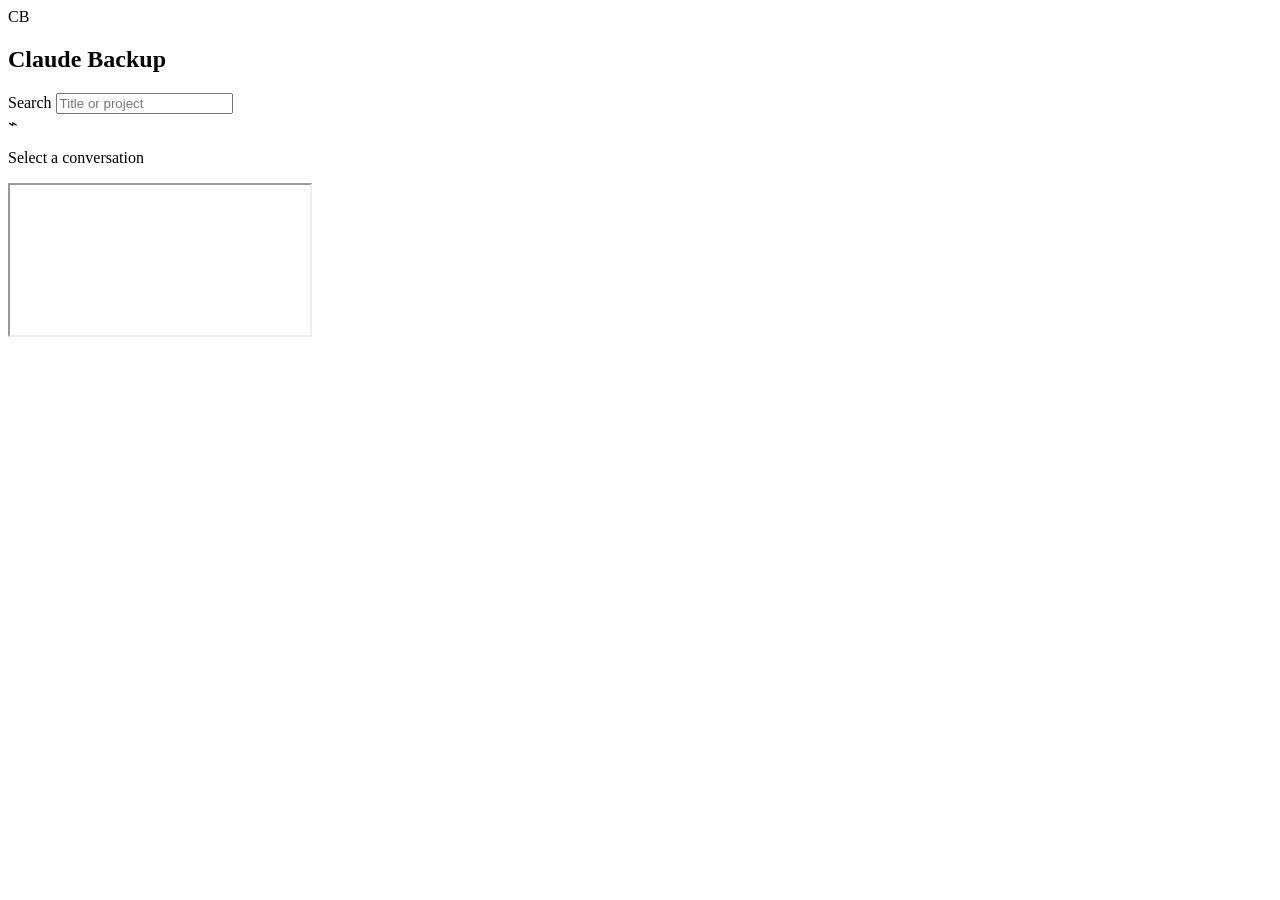
==== src/claude_history/templates/index.html @ 5e3760e3 "update rules" ====
<!doctype html>
<html lang="en">
<head>
  <meta charset="utf-8">
  <meta name="viewport" content="width=device-width, initial-scale=1">
  <title>Claude Backup</title>
  <link rel="stylesheet" href="assets/style.css">
</head>
<body class="index-page">
  <div id="app">
    <aside id="sidebar">
      <header class="sidebar-header">
        <div class="brand">
          <div class="brand-mark">CB</div>
          <div class="brand-copy">
            <h1>Claude Backup</h1>
            <p id="summary"></p>
          </div>
        </div>
        <label class="search-shell">
          <span>Search</span>
          <input id="query" type="search" placeholder="Title or project" autocomplete="off">
        </label>
      </header>
      <div id="list"></div>
    </aside>
    <main id="viewer">
      <div class="viewer-empty">
        <div class="viewer-empty-mark">⌁</div>
        <p>Select a conversation</p>
      </div>
      <iframe name="view" title="Conversation viewer"></iframe>
    </main>
  </div>
  <script>
    const DATA = __DATA__;
    const MAX_RESULTS = 300;
    const list = document.getElementById("list");
    const query = document.getElementById("query");
    const summary = document.getElementById("summary");
    const viewer = document.getElementById("viewer");

    const projects = new Set(DATA.map((item) => item.p));
    summary.textContent = `${DATA.length} conversations · ${projects.size} projects`;

    function sortValue(item) {
      if (typeof item.s === "number") return item.s;
      const parsed = Date.parse(item.last || item.dt || "");
      return Number.isNaN(parsed) ? 0 : parsed;
    }

    function sortedItems(items) {
      return [...items].sort((a, b) => sortValue(b) - sortValue(a));
    }

    function makeRow(item) {
      const a = document.createElement("a");
      a.className = "row";
      a.href = item.f;
      a.target = "view";
      a.addEventListener("click", () => {
        viewer.classList.add("has-frame");
      });

      const title = document.createElement("div");
      title.className = "row-title";
      title.textContent = item.t;
      a.appendChild(title);

      const detail = document.createElement("div");
      detail.className = "row-detail";
      detail.textContent = `${item.dt} - ${item.n} messages`;
      a.appendChild(detail);
      return a;
    }

    function makeProjectButton(project, count) {
      const button = document.createElement("button");
      button.type = "button";
      button.className = "project";
      button.setAttribute("aria-expanded", "false");

      const chevron = document.createElement("span");
      chevron.className = "project-chevron";
      chevron.textContent = "▸";

      const name = document.createElement("span");
      name.className = "project-name";
      name.textContent = project;

      const badge = document.createElement("span");
      badge.className = "project-count";
      badge.textContent = count;

      button.append(chevron, name, badge);
      return { button, chevron };
    }

    function renderSearch(term) {
      const needle = term.toLowerCase();
      const hits = sortedItems(DATA)
        .filter((item) => item.t.toLowerCase().includes(needle) || item.p.toLowerCase().includes(needle))
        .slice(0, MAX_RESULTS);
      list.replaceChildren();
      if (!hits.length) {
        const empty = document.createElement("div");
        empty.className = "hint";
        empty.textContent = "No results";
        list.appendChild(empty);
        return;
      }
      for (const item of hits) list.appendChild(makeRow(item));
      if (hits.length === MAX_RESULTS) {
        const capped = document.createElement("div");
        capped.className = "hint small";
        capped.textContent = `Showing first ${MAX_RESULTS} results`;
        list.appendChild(capped);
      }
    }

    function renderProjects() {
      list.replaceChildren();
      const grouped = new Map();
      for (const item of sortedItems(DATA)) {
        if (!grouped.has(item.p)) grouped.set(item.p, []);
        grouped.get(item.p).push(item);
      }

      [...grouped.keys()].forEach((project) => {
        const rows = document.createElement("div");
        rows.className = "rows";
        rows.hidden = true;

        const { button, chevron } = makeProjectButton(project, grouped.get(project).length);
        button.addEventListener("click", () => {
          const open = rows.hidden;
          rows.hidden = !open;
          chevron.textContent = open ? "▾" : "▸";
          button.setAttribute("aria-expanded", open ? "true" : "false");
          if (open && !rows.dataset.rendered) {
            for (const item of grouped.get(project)) rows.appendChild(makeRow(item));
            rows.dataset.rendered = "1";
          }
        });

        list.appendChild(button);
        list.appendChild(rows);
      });
    }

    query.addEventListener("input", () => {
      const term = query.value.trim();
      if (term) renderSearch(term);
      else renderProjects();
    });
    renderProjects();
  </script>
</body>
</html>
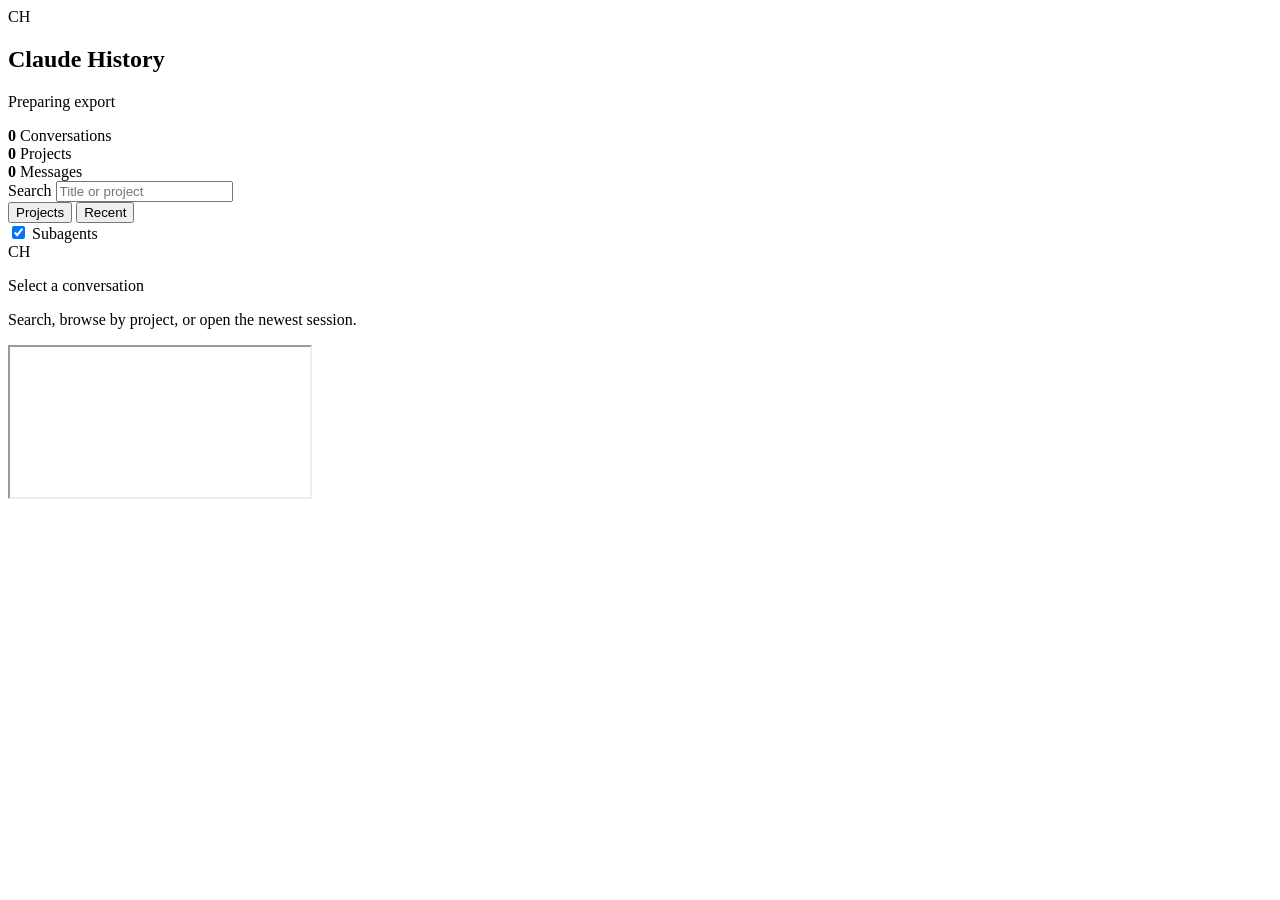
==== commit b1b0b2ea: "Refactor conversation handling and enhance export features" ====
--- a/src/claude_history/templates/index.html
+++ b/src/claude_history/templates/index.html
@@ -3,45 +3,120 @@
 <head>
   <meta charset="utf-8">
   <meta name="viewport" content="width=device-width, initial-scale=1">
-  <title>Claude Backup</title>
+  <title>Claude History</title>
   <link rel="stylesheet" href="assets/style.css">
 </head>
 <body class="index-page">
   <div id="app">
-    <aside id="sidebar">
+    <aside id="sidebar" aria-label="Conversation navigation">
       <header class="sidebar-header">
         <div class="brand">
-          <div class="brand-mark">CB</div>
+          <div class="brand-mark" aria-hidden="true">CH</div>
           <div class="brand-copy">
-            <h1>Claude Backup</h1>
-            <p id="summary"></p>
+            <h1>Claude History</h1>
+            <p id="summary">Preparing export</p>
           </div>
         </div>
+
+        <div class="stat-grid" aria-label="Export summary">
+          <div class="stat">
+            <strong id="conversation-count">0</strong>
+            <span>Conversations</span>
+          </div>
+          <div class="stat">
+            <strong id="project-count">0</strong>
+            <span>Projects</span>
+          </div>
+          <div class="stat">
+            <strong id="message-count">0</strong>
+            <span>Messages</span>
+          </div>
+        </div>
+
         <label class="search-shell">
           <span>Search</span>
           <input id="query" type="search" placeholder="Title or project" autocomplete="off">
         </label>
+
+        <div class="browse-controls">
+          <div class="mode-tabs" role="tablist" aria-label="Browse mode">
+            <button type="button" class="mode-tab" data-mode="projects" role="tab" aria-selected="true">Projects</button>
+            <button type="button" class="mode-tab" data-mode="recent" role="tab" aria-selected="false">Recent</button>
+          </div>
+          <label class="subagent-toggle" id="subagent-toggle">
+            <input id="include-subagents" type="checkbox" checked>
+            <span>Subagents</span>
+          </label>
+        </div>
       </header>
-      <div id="list"></div>
+
+      <div id="list" aria-live="polite"></div>
     </aside>
+
     <main id="viewer">
-      <div class="viewer-empty">
-        <div class="viewer-empty-mark">⌁</div>
-        <p>Select a conversation</p>
+      <div class="viewer-status" id="viewer-status">
+        <div class="viewer-status-mark" aria-hidden="true">CH</div>
+        <p class="viewer-status-title" id="viewer-status-title">Select a conversation</p>
+        <p class="viewer-status-copy" id="viewer-status-copy">Search, browse by project, or open the newest session.</p>
       </div>
-      <iframe name="view" title="Conversation viewer"></iframe>
+      <iframe id="frame" name="view" title="Conversation viewer"></iframe>
     </main>
   </div>
+
   <script>
     const DATA = __DATA__;
     const MAX_RESULTS = 300;
+    const STORE_MODE = "claude-history-mode";
+    const STORE_SUBAGENTS = "claude-history-subagents";
+
     const list = document.getElementById("list");
     const query = document.getElementById("query");
     const summary = document.getElementById("summary");
     const viewer = document.getElementById("viewer");
-
-    const projects = new Set(DATA.map((item) => item.p));
-    summary.textContent = `${DATA.length} conversations · ${projects.size} projects`;
+    const frame = document.getElementById("frame");
+    const statusTitle = document.getElementById("viewer-status-title");
+    const statusCopy = document.getElementById("viewer-status-copy");
+    const conversationCount = document.getElementById("conversation-count");
+    const projectCount = document.getElementById("project-count");
+    const messageCount = document.getElementById("message-count");
+    const includeSubagents = document.getElementById("include-subagents");
+    const subagentToggle = document.getElementById("subagent-toggle");
+    const modeButtons = Array.from(document.querySelectorAll("[data-mode]"));
+
+    const numberFormat = new Intl.NumberFormat();
+    const dateFormat = new Intl.DateTimeFormat(undefined, {
+      year: "numeric",
+      month: "short",
+      day: "2-digit",
+    });
+    const timeFormat = new Intl.DateTimeFormat(undefined, {
+      hour: "2-digit",
+      minute: "2-digit",
+      hour12: false,
+    });
+
+    let mode = readStore(STORE_MODE, "projects");
+    let activeFile = "";
+    const openProjects = new Set();
+
+    if (!["projects", "recent"].includes(mode)) mode = "projects";
+    includeSubagents.checked = readStore(STORE_SUBAGENTS, "1") !== "0";
+
+    function readStore(key, fallback) {
+      try {
+        return localStorage.getItem(key) || fallback;
+      } catch {
+        return fallback;
+      }
+    }
+
+    function writeStore(key, value) {
+      try {
+        localStorage.setItem(key, value);
+      } catch {
+        return undefined;
+      }
+    }
 
     function sortValue(item) {
       if (typeof item.s === "number") return item.s;
@@ -51,6 +126,77 @@
 
     function sortedItems(items) {
       return [...items].sort((a, b) => sortValue(b) - sortValue(a));
+    }
+
+    const SORTED = sortedItems(DATA);
+    const subagentCount = SORTED.filter((item) => item.sa).length;
+    if (!subagentCount) subagentToggle.hidden = true;
+
+    function visibleItems() {
+      return includeSubagents.checked ? SORTED : SORTED.filter((item) => !item.sa);
+    }
+
+    function projectSet(items) {
+      return new Set(items.map((item) => item.p));
+    }
+
+    function totalMessages(items) {
+      return items.reduce((sum, item) => sum + (Number(item.n) || 0), 0);
+    }
+
+    function updateStats(items) {
+      const projects = projectSet(items);
+      conversationCount.textContent = numberFormat.format(items.length);
+      projectCount.textContent = numberFormat.format(projects.size);
+      messageCount.textContent = numberFormat.format(totalMessages(items));
+      summary.textContent = `${numberFormat.format(items.length)} conversations across ${numberFormat.format(projects.size)} projects`;
+    }
+
+    function dateLabel(item) {
+      const parsed = new Date(item.last || item.dt || "");
+      if (!Number.isNaN(parsed.valueOf())) return dateFormat.format(parsed);
+      return item.dt || "Unknown date";
+    }
+
+    function timeLabel(item) {
+      if (!item.last) return "";
+      const parsed = new Date(item.last);
+      return Number.isNaN(parsed.valueOf()) ? "" : timeFormat.format(parsed);
+    }
+
+    function detailLabel(item) {
+      const suffix = item.sa ? " - subagent" : "";
+      const time = timeLabel(item);
+      const when = time ? `${dateLabel(item)} ${time}` : dateLabel(item);
+      return `${when} - ${numberFormat.format(item.n)} messages${suffix}`;
+    }
+
+    function matchesTerm(item, term) {
+      const needle = term.toLowerCase();
+      return item.t.toLowerCase().includes(needle) || item.p.toLowerCase().includes(needle);
+    }
+
+    function setActiveRow() {
+      list.querySelectorAll(".row").forEach((row) => {
+        const active = row.dataset.file === activeFile;
+        row.classList.toggle("is-active", active);
+        if (active) row.setAttribute("aria-current", "page");
+        else row.removeAttribute("aria-current");
+      });
+    }
+
+    function selectItem(item) {
+      if (!item) return;
+      activeFile = item.f;
+      setActiveRow();
+      viewer.classList.add("has-frame", "is-loading");
+      statusTitle.textContent = "Loading conversation";
+      statusCopy.textContent = item.t;
+      if (frame.getAttribute("src") !== item.f) {
+        frame.src = item.f;
+      } else {
+        viewer.classList.remove("is-loading");
+      }
     }
 
     function makeRow(item) {
@@ -58,23 +204,76 @@
       a.className = "row";
       a.href = item.f;
       a.target = "view";
-      a.addEventListener("click", () => {
-        viewer.classList.add("has-frame");
+      a.dataset.file = item.f;
+      if (item.f === activeFile) a.classList.add("is-active");
+      a.addEventListener("click", (event) => {
+        event.preventDefault();
+        selectItem(item);
       });
 
       const title = document.createElement("div");
       title.className = "row-title";
       title.textContent = item.t;
-      a.appendChild(title);
 
       const detail = document.createElement("div");
       detail.className = "row-detail";
-      detail.textContent = `${item.dt} - ${item.n} messages`;
-      a.appendChild(detail);
+      detail.textContent = detailLabel(item);
+
+      const project = document.createElement("div");
+      project.className = "row-project";
+      project.textContent = item.p;
+
+      a.append(title, detail, project);
       return a;
     }
 
-    function makeProjectButton(project, count) {
+    function makeHint(title, copy) {
+      const hint = document.createElement("div");
+      hint.className = "hint";
+
+      const strong = document.createElement("strong");
+      strong.textContent = title;
+
+      const text = document.createElement("span");
+      text.textContent = copy;
+
+      hint.append(strong, text);
+      return hint;
+    }
+
+    function renderSearch(term) {
+      const items = visibleItems();
+      const hits = sortedItems(items).filter((item) => matchesTerm(item, term)).slice(0, MAX_RESULTS);
+      updateStats(hits);
+      list.replaceChildren();
+
+      if (!hits.length) {
+        list.appendChild(makeHint("No matches", "Try a project path, title phrase, or date from the export."));
+        return;
+      }
+
+      const count = document.createElement("div");
+      count.className = "result-summary";
+      count.textContent = `${numberFormat.format(hits.length)} matching conversations`;
+      list.appendChild(count);
+
+      for (const item of hits) list.appendChild(makeRow(item));
+      if (hits.length === MAX_RESULTS) {
+        list.appendChild(makeHint("Result cap reached", `Showing the first ${MAX_RESULTS} matches.`));
+      }
+      setActiveRow();
+    }
+
+    function groupByProject(items) {
+      const grouped = new Map();
+      for (const item of sortedItems(items)) {
+        if (!grouped.has(item.p)) grouped.set(item.p, []);
+        grouped.get(item.p).push(item);
+      }
+      return grouped;
+    }
+
+    function makeProjectButton(project, items) {
       const button = document.createElement("button");
       button.type = "button";
       button.className = "project";
@@ -82,78 +281,163 @@
 
       const chevron = document.createElement("span");
       chevron.className = "project-chevron";
-      chevron.textContent = "▸";
+      chevron.textContent = "›";
+      chevron.setAttribute("aria-hidden", "true");
+
+      const body = document.createElement("span");
+      body.className = "project-body";
 
       const name = document.createElement("span");
       name.className = "project-name";
       name.textContent = project;
 
+      const meta = document.createElement("span");
+      meta.className = "project-meta";
+      meta.textContent = `${dateLabel(items[0])} - ${numberFormat.format(totalMessages(items))} messages`;
+
       const badge = document.createElement("span");
       badge.className = "project-count";
-      badge.textContent = count;
-
-      button.append(chevron, name, badge);
+      badge.textContent = numberFormat.format(items.length);
+
+      body.append(name, meta);
+      button.append(chevron, body, badge);
       return { button, chevron };
     }
 
-    function renderSearch(term) {
-      const needle = term.toLowerCase();
-      const hits = sortedItems(DATA)
-        .filter((item) => item.t.toLowerCase().includes(needle) || item.p.toLowerCase().includes(needle))
-        .slice(0, MAX_RESULTS);
+    function renderRows(rows, items) {
+      if (rows.dataset.rendered) return;
+      for (const item of items) rows.appendChild(makeRow(item));
+      rows.dataset.rendered = "1";
+      setActiveRow();
+    }
+
+    function openProject(button, chevron, rows, project, items) {
+      rows.hidden = false;
+      openProjects.add(project);
+      button.setAttribute("aria-expanded", "true");
+      chevron.textContent = "⌄";
+      renderRows(rows, items);
+    }
+
+    function closeProject(button, chevron, rows, project) {
+      rows.hidden = true;
+      openProjects.delete(project);
+      button.setAttribute("aria-expanded", "false");
+      chevron.textContent = "›";
+    }
+
+    function renderProjects() {
+      const items = visibleItems();
+      updateStats(items);
       list.replaceChildren();
-      if (!hits.length) {
-        const empty = document.createElement("div");
-        empty.className = "hint";
-        empty.textContent = "No results";
-        list.appendChild(empty);
+
+      if (!items.length) {
+        list.appendChild(makeHint("No conversations", "The current filters hide every exported session."));
         return;
       }
-      for (const item of hits) list.appendChild(makeRow(item));
-      if (hits.length === MAX_RESULTS) {
-        const capped = document.createElement("div");
-        capped.className = "hint small";
-        capped.textContent = `Showing first ${MAX_RESULTS} results`;
-        list.appendChild(capped);
-      }
-    }
-
-    function renderProjects() {
-      list.replaceChildren();
-      const grouped = new Map();
-      for (const item of sortedItems(DATA)) {
-        if (!grouped.has(item.p)) grouped.set(item.p, []);
-        grouped.get(item.p).push(item);
-      }
-
-      [...grouped.keys()].forEach((project) => {
+
+      const grouped = groupByProject(items);
+      let index = 0;
+      for (const [project, projectItems] of grouped.entries()) {
         const rows = document.createElement("div");
         rows.className = "rows";
         rows.hidden = true;
 
-        const { button, chevron } = makeProjectButton(project, grouped.get(project).length);
+        const { button, chevron } = makeProjectButton(project, projectItems);
         button.addEventListener("click", () => {
-          const open = rows.hidden;
-          rows.hidden = !open;
-          chevron.textContent = open ? "▾" : "▸";
-          button.setAttribute("aria-expanded", open ? "true" : "false");
-          if (open && !rows.dataset.rendered) {
-            for (const item of grouped.get(project)) rows.appendChild(makeRow(item));
-            rows.dataset.rendered = "1";
-          }
+          if (rows.hidden) openProject(button, chevron, rows, project, projectItems);
+          else closeProject(button, chevron, rows, project);
         });
 
-        list.appendChild(button);
-        list.appendChild(rows);
+        list.append(button, rows);
+
+        const containsActive = projectItems.some((item) => item.f === activeFile);
+        if (index === 0 || containsActive || openProjects.has(project)) {
+          openProject(button, chevron, rows, project, projectItems);
+        }
+        index += 1;
+      }
+      setActiveRow();
+    }
+
+    function renderRecent() {
+      const items = visibleItems();
+      const recent = items.slice(0, MAX_RESULTS);
+      updateStats(items);
+      list.replaceChildren();
+
+      if (!recent.length) {
+        list.appendChild(makeHint("No conversations", "The current filters hide every exported session."));
+        return;
+      }
+
+      for (const item of recent) list.appendChild(makeRow(item));
+      if (recent.length === MAX_RESULTS) {
+        list.appendChild(makeHint("Recent cap reached", `Showing the newest ${MAX_RESULTS} conversations.`));
+      }
+      setActiveRow();
+    }
+
+    function renderCurrent() {
+      const term = query.value.trim();
+      updateModeButtons();
+      if (term) renderSearch(term);
+      else if (mode === "recent") renderRecent();
+      else renderProjects();
+    }
+
+    function updateModeButtons() {
+      for (const button of modeButtons) {
+        const active = button.dataset.mode === mode;
+        button.classList.toggle("is-active", active);
+        button.setAttribute("aria-selected", active ? "true" : "false");
+      }
+    }
+
+    function ensureVisibleSelection() {
+      const items = visibleItems();
+      if (!items.length) return;
+      if (!items.some((item) => item.f === activeFile)) selectItem(items[0]);
+    }
+
+    frame.addEventListener("load", () => {
+      viewer.classList.add("has-frame");
+      viewer.classList.remove("is-loading");
+      statusTitle.textContent = "Conversation ready";
+      statusCopy.textContent = "Use the sidebar to switch sessions.";
+    });
+
+    query.addEventListener("input", renderCurrent);
+
+    includeSubagents.addEventListener("change", () => {
+      writeStore(STORE_SUBAGENTS, includeSubagents.checked ? "1" : "0");
+      ensureVisibleSelection();
+      renderCurrent();
+    });
+
+    for (const button of modeButtons) {
+      button.addEventListener("click", () => {
+        mode = button.dataset.mode;
+        writeStore(STORE_MODE, mode);
+        renderCurrent();
       });
     }
 
-    query.addEventListener("input", () => {
-      const term = query.value.trim();
-      if (term) renderSearch(term);
-      else renderProjects();
+    document.addEventListener("keydown", (event) => {
+      const wantsSearch = (event.metaKey || event.ctrlKey) && event.key.toLowerCase() === "k";
+      if (wantsSearch) {
+        event.preventDefault();
+        query.focus();
+        query.select();
+      }
+      if (event.key === "Escape" && document.activeElement === query && query.value) {
+        query.value = "";
+        renderCurrent();
+      }
     });
-    renderProjects();
+
+    renderCurrent();
+    if (visibleItems()[0]) selectItem(visibleItems()[0]);
   </script>
 </body>
 </html>
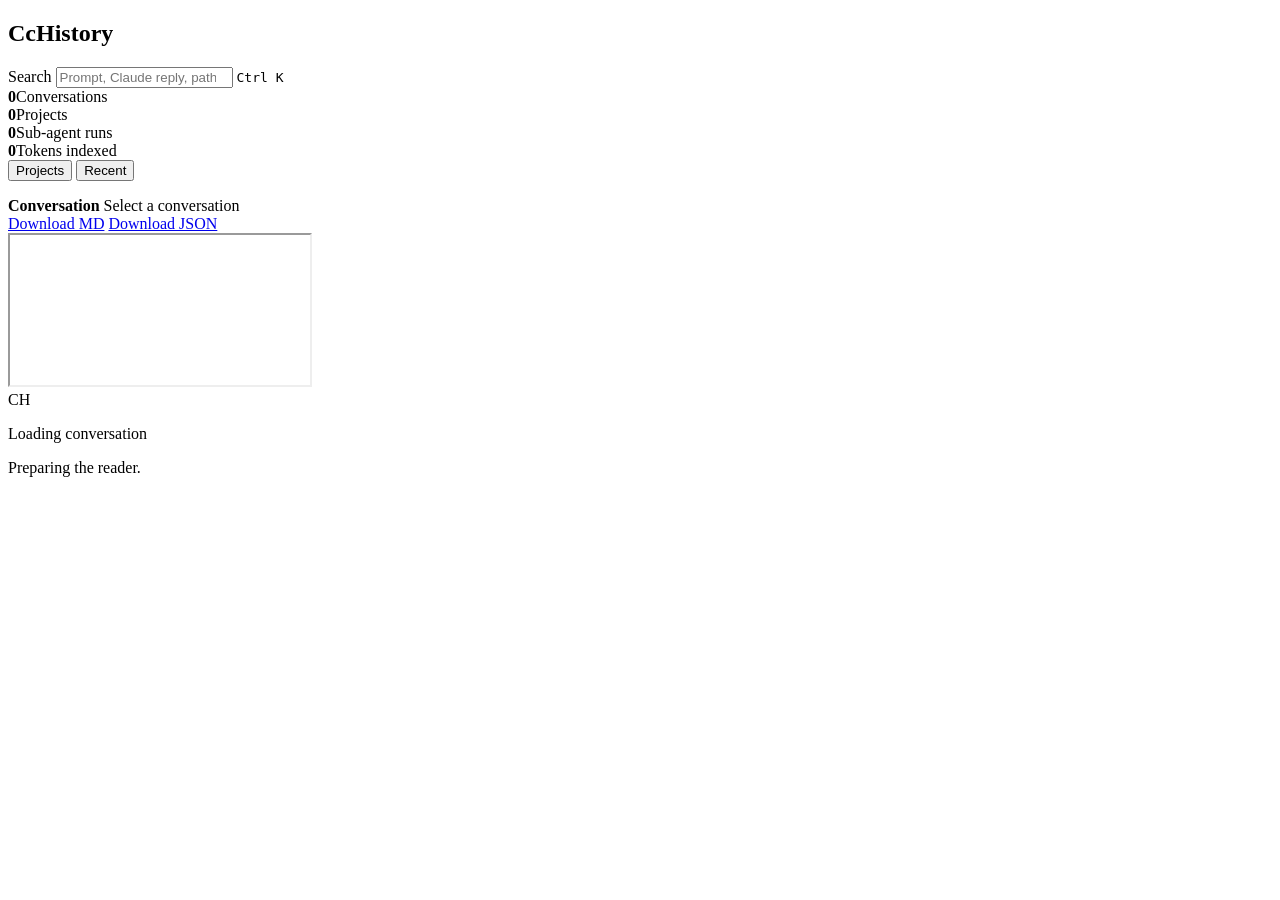
==== commit 4197453a: "update v2" ====
--- a/src/claude_history/templates/index.html
+++ b/src/claude_history/templates/index.html
@@ -3,104 +3,95 @@
 <head>
   <meta charset="utf-8">
   <meta name="viewport" content="width=device-width, initial-scale=1">
-  <title>Claude History</title>
+  <title>CcHistory</title>
   <link rel="stylesheet" href="assets/style.css">
 </head>
 <body class="index-page">
-  <div id="app">
-    <aside id="sidebar" aria-label="Conversation navigation">
-      <header class="sidebar-header">
-        <div class="brand">
-          <div class="brand-mark" aria-hidden="true">CH</div>
-          <div class="brand-copy">
-            <h1>Claude History</h1>
-            <p id="summary">Preparing export</p>
-          </div>
+  <div id="app" class="app-shell">
+    <aside class="side-panel" aria-label="Conversation navigation">
+      <header class="side-header">
+        <div class="side-title">
+          <h1>CcHistory</h1>
         </div>
-
-        <div class="stat-grid" aria-label="Export summary">
-          <div class="stat">
-            <strong id="conversation-count">0</strong>
-            <span>Conversations</span>
-          </div>
-          <div class="stat">
-            <strong id="project-count">0</strong>
-            <span>Projects</span>
-          </div>
-          <div class="stat">
-            <strong id="message-count">0</strong>
-            <span>Messages</span>
-          </div>
+        <label class="search-box">
+          <span>Search</span>
+          <input id="query" type="search" placeholder="Prompt, Claude reply, path, tool call, project" autocomplete="off">
+          <kbd>Ctrl K</kbd>
+        </label>
+      </header>
+
+      <section class="metric-grid" aria-label="Export summary">
+        <div class="metric"><strong id="conversation-count">0</strong><span>Conversations</span></div>
+        <div class="metric"><strong id="project-count">0</strong><span>Projects</span></div>
+        <div class="metric"><strong id="subagent-count">0</strong><span>Sub-agent runs</span></div>
+        <div class="metric"><strong id="token-count">0</strong><span>Tokens indexed</span></div>
+      </section>
+
+      <section class="list-panel">
+        <div class="tabs" role="tablist" aria-label="Browse mode">
+          <button class="tab" type="button" data-mode="projects" role="tab">Projects</button>
+          <button class="tab" type="button" data-mode="recent" role="tab">Recent</button>
         </div>
-
-        <label class="search-shell">
-          <span>Search</span>
-          <input id="query" type="search" placeholder="Title or project" autocomplete="off">
-        </label>
-
-        <div class="browse-controls">
-          <div class="mode-tabs" role="tablist" aria-label="Browse mode">
-            <button type="button" class="mode-tab" data-mode="projects" role="tab" aria-selected="true">Projects</button>
-            <button type="button" class="mode-tab" data-mode="recent" role="tab" aria-selected="false">Recent</button>
-          </div>
-          <label class="subagent-toggle" id="subagent-toggle">
-            <input id="include-subagents" type="checkbox" checked>
-            <span>Subagents</span>
-          </label>
+        <p class="tab-help" id="tab-help"></p>
+        <div id="list" class="list-body" aria-live="polite"></div>
+      </section>
+    </aside>
+
+    <main class="viewer" id="viewer">
+      <div class="viewer-bar">
+        <div class="viewer-title">
+          <strong id="viewer-title">Conversation</strong>
+          <span id="viewer-meta">Select a conversation</span>
         </div>
-      </header>
-
-      <div id="list" aria-live="polite"></div>
-    </aside>
-
-    <main id="viewer">
+        <div class="toolbar">
+          <a class="button" id="viewer-md" href="#" download data-download>Download MD</a>
+          <a class="button" id="viewer-json" href="#" download data-download>Download JSON</a>
+        </div>
+      </div>
+      <iframe id="frame" name="view" title="Conversation viewer"></iframe>
       <div class="viewer-status" id="viewer-status">
         <div class="viewer-status-mark" aria-hidden="true">CH</div>
-        <p class="viewer-status-title" id="viewer-status-title">Select a conversation</p>
-        <p class="viewer-status-copy" id="viewer-status-copy">Search, browse by project, or open the newest session.</p>
+        <p class="viewer-status-title" id="viewer-status-title">Loading conversation</p>
+        <p class="viewer-status-copy" id="viewer-status-copy">Preparing the reader.</p>
       </div>
-      <iframe id="frame" name="view" title="Conversation viewer"></iframe>
     </main>
   </div>
 
   <script>
     const DATA = __DATA__;
-    const MAX_RESULTS = 300;
+    const MAX_ROWS = 400;
     const STORE_MODE = "claude-history-mode";
-    const STORE_SUBAGENTS = "claude-history-subagents";
+    const STORE_PROJECTS = "claude-history-collapsed-projects";
 
     const list = document.getElementById("list");
     const query = document.getElementById("query");
-    const summary = document.getElementById("summary");
+    const tabHelp = document.getElementById("tab-help");
+    const frame = document.getElementById("frame");
     const viewer = document.getElementById("viewer");
-    const frame = document.getElementById("frame");
-    const statusTitle = document.getElementById("viewer-status-title");
-    const statusCopy = document.getElementById("viewer-status-copy");
-    const conversationCount = document.getElementById("conversation-count");
-    const projectCount = document.getElementById("project-count");
-    const messageCount = document.getElementById("message-count");
-    const includeSubagents = document.getElementById("include-subagents");
-    const subagentToggle = document.getElementById("subagent-toggle");
+    const viewerTitle = document.getElementById("viewer-title");
+    const viewerMeta = document.getElementById("viewer-meta");
+    const viewerStatusTitle = document.getElementById("viewer-status-title");
+    const viewerStatusCopy = document.getElementById("viewer-status-copy");
+    const viewerMd = document.getElementById("viewer-md");
+    const viewerJson = document.getElementById("viewer-json");
     const modeButtons = Array.from(document.querySelectorAll("[data-mode]"));
 
     const numberFormat = new Intl.NumberFormat();
-    const dateFormat = new Intl.DateTimeFormat(undefined, {
-      year: "numeric",
-      month: "short",
-      day: "2-digit",
-    });
-    const timeFormat = new Intl.DateTimeFormat(undefined, {
-      hour: "2-digit",
-      minute: "2-digit",
-      hour12: false,
-    });
-
-    let mode = readStore(STORE_MODE, "projects");
+    const compactFormat = new Intl.NumberFormat(undefined, { notation: "compact", maximumFractionDigits: 1 });
+    const dateFormat = new Intl.DateTimeFormat(undefined, { month: "2-digit", day: "2-digit", year: "2-digit" });
+    const timeFormat = new Intl.DateTimeFormat(undefined, { hour: "2-digit", minute: "2-digit", hour12: false });
+
+    const ITEMS = DATA
+      .map((item) => ({ ...item, _sort: sortValue(item), _search: searchText(item) }))
+      .sort((a, b) => b._sort - a._sort);
+    const BY_FILE = new Map(ITEMS.map((item) => [item.f, item]));
+    const PROJECTS = new Set(ITEMS.map((item) => item.p));
+
+    let mode = readStore(STORE_MODE, "recent");
+    if (!["projects", "recent"].includes(mode)) mode = "recent";
     let activeFile = "";
-    const openProjects = new Set();
-
-    if (!["projects", "recent"].includes(mode)) mode = "projects";
-    includeSubagents.checked = readStore(STORE_SUBAGENTS, "1") !== "0";
+    let collapsedProjects = readSet(STORE_PROJECTS);
+    let renderTimer = 0;
 
     function readStore(key, fallback) {
       try {
@@ -118,66 +109,114 @@
       }
     }
 
+    function readSet(key) {
+      try {
+        return new Set(JSON.parse(localStorage.getItem(key) || "[]"));
+      } catch {
+        return new Set();
+      }
+    }
+
+    function writeSet(key, value) {
+      try {
+        localStorage.setItem(key, JSON.stringify(Array.from(value)));
+      } catch {
+        return undefined;
+      }
+    }
+
     function sortValue(item) {
       if (typeof item.s === "number") return item.s;
-      const parsed = Date.parse(item.last || item.dt || "");
+      const parsed = Date.parse(item.last || item.created || item.dt || "");
       return Number.isNaN(parsed) ? 0 : parsed;
     }
 
-    function sortedItems(items) {
-      return [...items].sort((a, b) => sortValue(b) - sortValue(a));
-    }
-
-    const SORTED = sortedItems(DATA);
-    const subagentCount = SORTED.filter((item) => item.sa).length;
-    if (!subagentCount) subagentToggle.hidden = true;
-
-    function visibleItems() {
-      return includeSubagents.checked ? SORTED : SORTED.filter((item) => !item.sa);
-    }
-
-    function projectSet(items) {
-      return new Set(items.map((item) => item.p));
-    }
-
-    function totalMessages(items) {
-      return items.reduce((sum, item) => sum + (Number(item.n) || 0), 0);
-    }
-
-    function updateStats(items) {
-      const projects = projectSet(items);
-      conversationCount.textContent = numberFormat.format(items.length);
-      projectCount.textContent = numberFormat.format(projects.size);
-      messageCount.textContent = numberFormat.format(totalMessages(items));
-      summary.textContent = `${numberFormat.format(items.length)} conversations across ${numberFormat.format(projects.size)} projects`;
-    }
-
-    function dateLabel(item) {
-      const parsed = new Date(item.last || item.dt || "");
-      if (!Number.isNaN(parsed.valueOf())) return dateFormat.format(parsed);
-      return item.dt || "Unknown date";
-    }
-
-    function timeLabel(item) {
-      if (!item.last) return "";
-      const parsed = new Date(item.last);
-      return Number.isNaN(parsed.valueOf()) ? "" : timeFormat.format(parsed);
-    }
-
-    function detailLabel(item) {
-      const suffix = item.sa ? " - subagent" : "";
-      const time = timeLabel(item);
-      const when = time ? `${dateLabel(item)} ${time}` : dateLabel(item);
-      return `${when} - ${numberFormat.format(item.n)} messages${suffix}`;
-    }
-
-    function matchesTerm(item, term) {
-      const needle = term.toLowerCase();
-      return item.t.toLowerCase().includes(needle) || item.p.toLowerCase().includes(needle);
+    function searchText(item) {
+      return [
+        item.q,
+        item.t,
+        item.p,
+        item.preview,
+        item.cwd,
+        item.branch,
+        item.session,
+        ...(item.models || []),
+        ...Object.keys(item.tool_counts || {}),
+      ].filter(Boolean).join(" ").toLowerCase();
+    }
+
+    function formatDateTime(value) {
+      const parsed = new Date(value || "");
+      if (!value || Number.isNaN(parsed.valueOf())) return "";
+      return `${dateFormat.format(parsed)} ${timeFormat.format(parsed)}`;
+    }
+
+    function itemDetail(item) {
+      const when = formatDateTime(item.last || item.dt);
+      const type = item.sa ? "sub-agent" : "conversation";
+      return `${when} / ${numberFormat.format(item.n || 0)} turns / ${type}`;
+    }
+
+    function fileName(path) {
+      return (path || "").split("/").pop() || "";
+    }
+
+    function setDownloadLink(link, href) {
+      link.href = href || "#";
+      if (href) {
+        link.download = fileName(href);
+        link.dataset.downloadName = fileName(href);
+        link.removeAttribute("aria-disabled");
+      } else {
+        link.removeAttribute("download");
+        delete link.dataset.downloadName;
+        link.setAttribute("aria-disabled", "true");
+      }
+    }
+
+    function updateSummary() {
+      const subagents = ITEMS.filter((item) => item.sa).length;
+      const tokens = ITEMS.reduce((sum, item) => sum + (Number(item.tokens) || 0), 0);
+      document.getElementById("conversation-count").textContent = compactFormat.format(ITEMS.length);
+      document.getElementById("project-count").textContent = compactFormat.format(PROJECTS.size);
+      document.getElementById("subagent-count").textContent = compactFormat.format(subagents);
+      document.getElementById("token-count").textContent = compactFormat.format(tokens);
+    }
+
+    function matches(item, term) {
+      if (!term) return true;
+      const terms = term.toLowerCase().split(/\s+/).filter(Boolean);
+      return terms.every((needle) => item._search.includes(needle));
+    }
+
+    function baseItems() {
+      if (mode === "recent") return ITEMS.filter((item) => !item.sa);
+      return ITEMS;
+    }
+
+    function currentItems() {
+      const term = query.value.trim();
+      const items = baseItems();
+      return term ? items.filter((item) => matches(item, term)) : items;
+    }
+
+    function setMode(nextMode, shouldRender = true) {
+      mode = nextMode;
+      writeStore(STORE_MODE, mode);
+      for (const button of modeButtons) {
+        const active = button.dataset.mode === mode;
+        button.classList.toggle("is-active", active);
+        button.setAttribute("aria-selected", active ? "true" : "false");
+      }
+      tabHelp.textContent = {
+        projects: "Grouped by project. Parent conversations and sub-agent runs stay in the same project context.",
+        recent: "Newest parent conversations only. Sub-agent runs are hidden here to keep the main thread list clean.",
+      }[mode];
+      if (shouldRender) renderList();
     }
 
     function setActiveRow() {
-      list.querySelectorAll(".row").forEach((row) => {
+      list.querySelectorAll("[data-file]").forEach((row) => {
         const active = row.dataset.file === activeFile;
         row.classList.toggle("is-active", active);
         if (active) row.setAttribute("aria-current", "page");
@@ -185,13 +224,17 @@
       });
     }
 
-    function selectItem(item) {
+    function openConversation(item) {
       if (!item) return;
       activeFile = item.f;
       setActiveRow();
-      viewer.classList.add("has-frame", "is-loading");
-      statusTitle.textContent = "Loading conversation";
-      statusCopy.textContent = item.t;
+      viewer.classList.add("is-loading");
+      viewerStatusTitle.textContent = "Loading conversation";
+      viewerStatusCopy.textContent = item.t;
+      viewerTitle.textContent = item.t;
+      viewerMeta.textContent = `${item.p} / ${numberFormat.format(item.prompts || 0)} prompts / ${numberFormat.format(item.tools || 0)} tools`;
+      setDownloadLink(viewerMd, item.md);
+      setDownloadLink(viewerJson, item.json);
       if (frame.getAttribute("src") !== item.f) {
         frame.src = item.f;
       } else {
@@ -199,228 +242,205 @@
       }
     }
 
-    function makeRow(item) {
-      const a = document.createElement("a");
-      a.className = "row";
-      a.href = item.f;
-      a.target = "view";
-      a.dataset.file = item.f;
-      if (item.f === activeFile) a.classList.add("is-active");
-      a.addEventListener("click", (event) => {
+    function makePill(text, variant = "") {
+      const pill = document.createElement("span");
+      pill.className = variant ? `pill ${variant}` : "pill";
+      pill.textContent = text;
+      return pill;
+    }
+
+    function makeConversationRow(item) {
+      const row = document.createElement("a");
+      row.className = "conversation-row";
+      row.href = item.f;
+      row.target = "view";
+      row.dataset.file = item.f;
+      row.addEventListener("click", (event) => {
         event.preventDefault();
-        selectItem(item);
+        openConversation(item);
       });
 
-      const title = document.createElement("div");
-      title.className = "row-title";
-      title.textContent = item.t;
-
-      const detail = document.createElement("div");
-      detail.className = "row-detail";
-      detail.textContent = detailLabel(item);
-
-      const project = document.createElement("div");
-      project.className = "row-project";
-      project.textContent = item.p;
-
-      a.append(title, detail, project);
-      return a;
+      const top = document.createElement("div");
+      top.className = "row-top";
+      const name = document.createElement("div");
+      name.className = "row-name";
+      name.textContent = item.t;
+      top.append(name);
+
+      const copy = document.createElement("div");
+      copy.className = "row-copy";
+      copy.textContent = item.preview || itemDetail(item);
+
+      const pills = document.createElement("div");
+      pills.className = "pill-row";
+      const when = formatDateTime(item.last || item.dt);
+      if (when) pills.append(makePill(when, "time"));
+      pills.append(makePill(`${numberFormat.format(item.prompts || 0)} prompts`, "accent"));
+      if (item.tools) pills.append(makePill(`${numberFormat.format(item.tools)} tools`, "tools"));
+      if (item.sa) pills.append(makePill("sub-agent", "agent"));
+
+      row.append(top, copy, pills);
+      return row;
     }
 
     function makeHint(title, copy) {
       const hint = document.createElement("div");
       hint.className = "hint";
-
       const strong = document.createElement("strong");
       strong.textContent = title;
-
-      const text = document.createElement("span");
-      text.textContent = copy;
-
-      hint.append(strong, text);
+      const span = document.createElement("span");
+      span.textContent = copy;
+      hint.append(strong, span);
       return hint;
     }
 
-    function renderSearch(term) {
-      const items = visibleItems();
-      const hits = sortedItems(items).filter((item) => matchesTerm(item, term)).slice(0, MAX_RESULTS);
-      updateStats(hits);
-      list.replaceChildren();
-
-      if (!hits.length) {
-        list.appendChild(makeHint("No matches", "Try a project path, title phrase, or date from the export."));
-        return;
-      }
-
-      const count = document.createElement("div");
-      count.className = "result-summary";
-      count.textContent = `${numberFormat.format(hits.length)} matching conversations`;
-      list.appendChild(count);
-
-      for (const item of hits) list.appendChild(makeRow(item));
-      if (hits.length === MAX_RESULTS) {
-        list.appendChild(makeHint("Result cap reached", `Showing the first ${MAX_RESULTS} matches.`));
-      }
-      setActiveRow();
-    }
-
-    function groupByProject(items) {
+    function groupedByProject(items) {
       const grouped = new Map();
-      for (const item of sortedItems(items)) {
+      for (const item of items) {
         if (!grouped.has(item.p)) grouped.set(item.p, []);
         grouped.get(item.p).push(item);
       }
-      return grouped;
-    }
-
-    function makeProjectButton(project, items) {
-      const button = document.createElement("button");
-      button.type = "button";
-      button.className = "project";
-      button.setAttribute("aria-expanded", "false");
-
-      const chevron = document.createElement("span");
-      chevron.className = "project-chevron";
-      chevron.textContent = "›";
-      chevron.setAttribute("aria-hidden", "true");
-
-      const body = document.createElement("span");
-      body.className = "project-body";
-
-      const name = document.createElement("span");
-      name.className = "project-name";
-      name.textContent = project;
-
-      const meta = document.createElement("span");
-      meta.className = "project-meta";
-      meta.textContent = `${dateLabel(items[0])} - ${numberFormat.format(totalMessages(items))} messages`;
-
-      const badge = document.createElement("span");
-      badge.className = "project-count";
-      badge.textContent = numberFormat.format(items.length);
-
-      body.append(name, meta);
-      button.append(chevron, body, badge);
-      return { button, chevron };
-    }
-
-    function renderRows(rows, items) {
-      if (rows.dataset.rendered) return;
-      for (const item of items) rows.appendChild(makeRow(item));
-      rows.dataset.rendered = "1";
+      return Array.from(grouped.entries()).sort((a, b) => b[1].length - a[1].length || a[0].localeCompare(b[0]));
+    }
+
+    function renderProjects(items, fragment) {
+      let rendered = 0;
+      for (const [project, projectItems] of groupedByProject(items)) {
+        const forceOpen = Boolean(query.value.trim());
+        const collapsed = !forceOpen && collapsedProjects.has(project);
+        const group = document.createElement("section");
+        group.className = "project-group";
+        group.classList.toggle("is-collapsed", collapsed);
+        const header = document.createElement("button");
+        header.type = "button";
+        header.className = "project-heading";
+        header.dataset.project = project;
+        header.setAttribute("aria-expanded", collapsed ? "false" : "true");
+        header.addEventListener("click", () => {
+          if (collapsedProjects.has(project)) collapsedProjects.delete(project);
+          else collapsedProjects.add(project);
+          writeSet(STORE_PROJECTS, collapsedProjects);
+          renderList();
+        });
+        const main = document.createElement("span");
+        main.className = "project-main";
+        const caret = document.createElement("span");
+        caret.className = "project-caret";
+        caret.textContent = collapsed ? "+" : "-";
+        const name = document.createElement("strong");
+        name.textContent = project;
+        main.append(caret, name);
+        const meta = document.createElement("span");
+        meta.className = "project-meta";
+        const agents = projectItems.filter((item) => item.sa).length;
+        const parents = projectItems.length - agents;
+        meta.textContent = `${numberFormat.format(parents)} conversations / ${numberFormat.format(agents)} agents`;
+        header.append(main, meta);
+        group.appendChild(header);
+
+        const children = document.createElement("div");
+        children.className = "project-children";
+        children.hidden = collapsed;
+        if (!collapsed) {
+          for (const item of projectItems) {
+            if (rendered >= MAX_ROWS) break;
+            children.appendChild(makeConversationRow(item));
+            rendered += 1;
+          }
+        }
+        group.appendChild(children);
+        fragment.appendChild(group);
+        if (rendered >= MAX_ROWS) break;
+      }
+      return rendered;
+    }
+
+    function renderFlat(items, fragment) {
+      const rows = items.slice(0, MAX_ROWS);
+      for (const item of rows) fragment.appendChild(makeConversationRow(item));
+      return rows.length;
+    }
+
+    function renderList() {
+      renderTimer = 0;
+      const items = currentItems();
+      const fragment = document.createDocumentFragment();
+      let rendered = 0;
+
+      if (!items.length) {
+        fragment.appendChild(makeHint("No matches", "Try a project path, prompt phrase, tool name, or model."));
+      } else if (mode === "projects") {
+        rendered = renderProjects(items, fragment);
+      } else {
+        rendered = renderFlat(items, fragment);
+      }
+
+      if (items.length > MAX_ROWS) {
+        fragment.appendChild(makeHint("Result cap reached", `Showing ${MAX_ROWS} of ${numberFormat.format(items.length)} matches. Narrow the search for more precise results.`));
+      }
+
+      list.replaceChildren(fragment);
       setActiveRow();
     }
 
-    function openProject(button, chevron, rows, project, items) {
-      rows.hidden = false;
-      openProjects.add(project);
-      button.setAttribute("aria-expanded", "true");
-      chevron.textContent = "⌄";
-      renderRows(rows, items);
-    }
-
-    function closeProject(button, chevron, rows, project) {
-      rows.hidden = true;
-      openProjects.delete(project);
-      button.setAttribute("aria-expanded", "false");
-      chevron.textContent = "›";
-    }
-
-    function renderProjects() {
-      const items = visibleItems();
-      updateStats(items);
-      list.replaceChildren();
-
-      if (!items.length) {
-        list.appendChild(makeHint("No conversations", "The current filters hide every exported session."));
-        return;
-      }
-
-      const grouped = groupByProject(items);
-      let index = 0;
-      for (const [project, projectItems] of grouped.entries()) {
-        const rows = document.createElement("div");
-        rows.className = "rows";
-        rows.hidden = true;
-
-        const { button, chevron } = makeProjectButton(project, projectItems);
-        button.addEventListener("click", () => {
-          if (rows.hidden) openProject(button, chevron, rows, project, projectItems);
-          else closeProject(button, chevron, rows, project);
-        });
-
-        list.append(button, rows);
-
-        const containsActive = projectItems.some((item) => item.f === activeFile);
-        if (index === 0 || containsActive || openProjects.has(project)) {
-          openProject(button, chevron, rows, project, projectItems);
+    function scheduleRender() {
+      if (renderTimer) window.clearTimeout(renderTimer);
+      renderTimer = window.setTimeout(renderList, 70);
+    }
+
+    frame.addEventListener("load", () => {
+      viewer.classList.remove("is-loading");
+    });
+
+    async function downloadLinkedFile(link) {
+      const href = link.getAttribute("href");
+      if (!href || href === "#") return;
+      const name = link.dataset.downloadName || link.getAttribute("download") || fileName(href);
+      if (window.location.protocol !== "file:") {
+        try {
+          const response = await fetch(href);
+          if (!response.ok) throw new Error("Download failed");
+          const blob = await response.blob();
+          const url = URL.createObjectURL(blob);
+          const anchor = document.createElement("a");
+          anchor.href = url;
+          anchor.download = name;
+          document.body.appendChild(anchor);
+          anchor.click();
+          anchor.remove();
+          URL.revokeObjectURL(url);
+          return;
+        } catch {
+          // Fall back to a normal same-origin anchor below.
         }
-        index += 1;
-      }
-      setActiveRow();
-    }
-
-    function renderRecent() {
-      const items = visibleItems();
-      const recent = items.slice(0, MAX_RESULTS);
-      updateStats(items);
-      list.replaceChildren();
-
-      if (!recent.length) {
-        list.appendChild(makeHint("No conversations", "The current filters hide every exported session."));
-        return;
-      }
-
-      for (const item of recent) list.appendChild(makeRow(item));
-      if (recent.length === MAX_RESULTS) {
-        list.appendChild(makeHint("Recent cap reached", `Showing the newest ${MAX_RESULTS} conversations.`));
-      }
-      setActiveRow();
-    }
-
-    function renderCurrent() {
-      const term = query.value.trim();
-      updateModeButtons();
-      if (term) renderSearch(term);
-      else if (mode === "recent") renderRecent();
-      else renderProjects();
-    }
-
-    function updateModeButtons() {
-      for (const button of modeButtons) {
-        const active = button.dataset.mode === mode;
-        button.classList.toggle("is-active", active);
-        button.setAttribute("aria-selected", active ? "true" : "false");
-      }
-    }
-
-    function ensureVisibleSelection() {
-      const items = visibleItems();
-      if (!items.length) return;
-      if (!items.some((item) => item.f === activeFile)) selectItem(items[0]);
-    }
-
-    frame.addEventListener("load", () => {
-      viewer.classList.add("has-frame");
-      viewer.classList.remove("is-loading");
-      statusTitle.textContent = "Conversation ready";
-      statusCopy.textContent = "Use the sidebar to switch sessions.";
+      }
+      const anchor = document.createElement("a");
+      anchor.href = href;
+      anchor.download = name;
+      document.body.appendChild(anchor);
+      anchor.click();
+      anchor.remove();
+    }
+
+    document.querySelectorAll("[data-download]").forEach((link) => {
+      if (window.location.protocol === "file:") {
+        link.title = "Browsers may open local file:// links instead of downloading. Use claude-history serve for reliable one-click downloads.";
+      }
+      link.addEventListener("click", (event) => {
+        if (event.metaKey || event.ctrlKey || event.shiftKey || event.altKey) return;
+        if (!link.getAttribute("href") || link.getAttribute("href") === "#") {
+          event.preventDefault();
+          return;
+        }
+        event.preventDefault();
+        downloadLinkedFile(link);
+      });
     });
 
-    query.addEventListener("input", renderCurrent);
-
-    includeSubagents.addEventListener("change", () => {
-      writeStore(STORE_SUBAGENTS, includeSubagents.checked ? "1" : "0");
-      ensureVisibleSelection();
-      renderCurrent();
-    });
+    query.addEventListener("input", scheduleRender);
 
     for (const button of modeButtons) {
-      button.addEventListener("click", () => {
-        mode = button.dataset.mode;
-        writeStore(STORE_MODE, mode);
-        renderCurrent();
-      });
+      button.addEventListener("click", () => setMode(button.dataset.mode));
     }
 
     document.addEventListener("keydown", (event) => {
@@ -432,12 +452,28 @@
       }
       if (event.key === "Escape" && document.activeElement === query && query.value) {
         query.value = "";
-        renderCurrent();
+        renderList();
       }
     });
 
-    renderCurrent();
-    if (visibleItems()[0]) selectItem(visibleItems()[0]);
+    window.addEventListener("message", (event) => {
+      if (!event.data || event.data.type !== "claude-history-open") return;
+      const item = BY_FILE.get(event.data.file);
+      if (!item) return;
+      query.value = "";
+      if (item.sa) {
+        collapsedProjects.delete(item.p);
+        writeSet(STORE_PROJECTS, collapsedProjects);
+        setMode("projects", false);
+      }
+      renderList();
+      openConversation(item);
+    });
+
+    updateSummary();
+    setMode(mode, false);
+    renderList();
+    openConversation(ITEMS.find((item) => !item.sa) || ITEMS[0]);
   </script>
 </body>
 </html>
